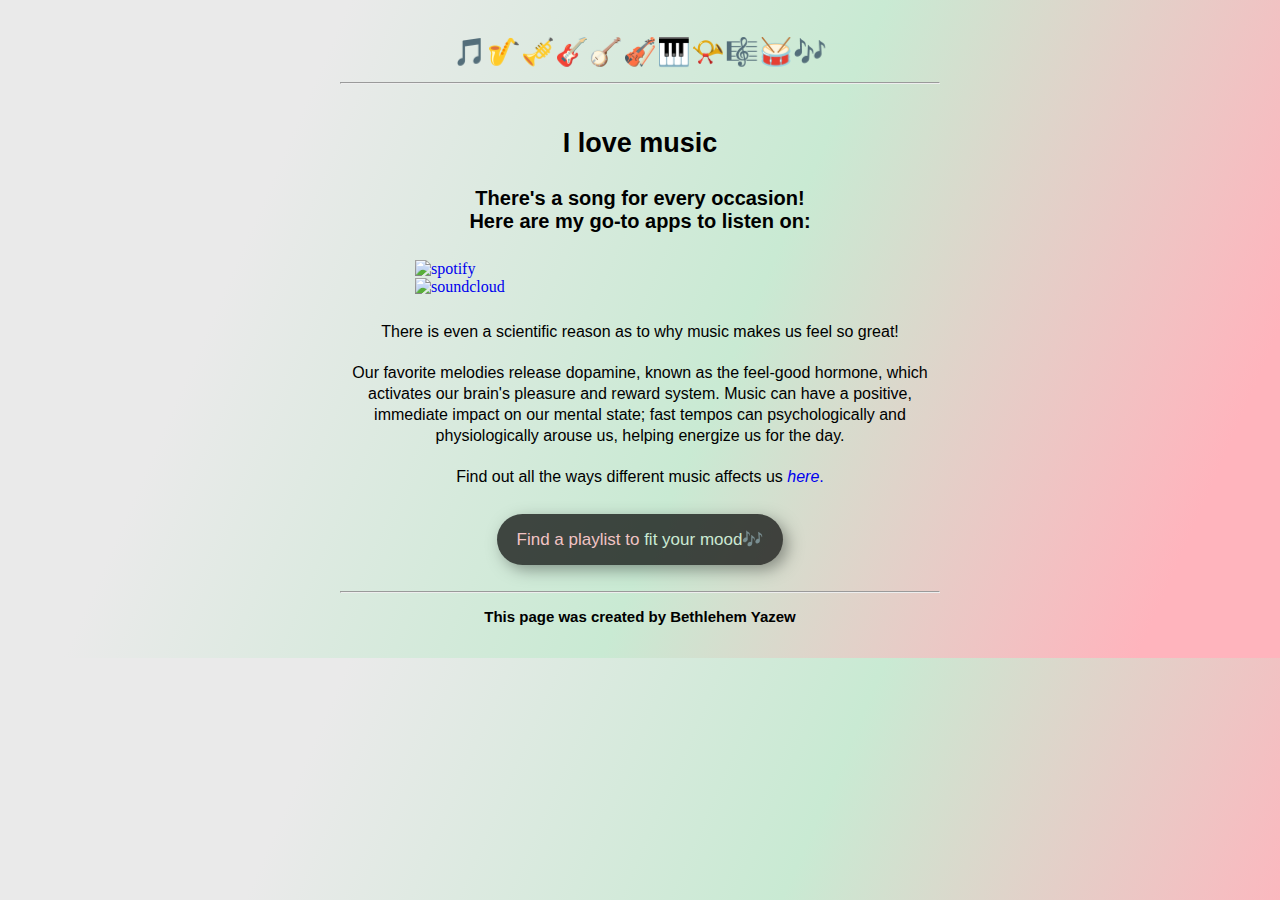
==== index.html @ ed2dabee "changed name correctly" ====
<!DOCTYPE html>
<html lang="en">
  <head>
    <meta charset="UTF-8" />
    <meta http-equiv="X-UA-Compatible" content="IE=edge" />
    <meta name="viewport" content="width=device-width, initial-scale=1.0" />
    <link rel="stylesheet" href="./src/styles.css" />
    <title>Why I love music</title>
  </head>
  <body>
    <div class="hold">
      <h1>
        🎵🎷🎺🎸🪕🎻🎹📯🎼🥁🎶
        <br />
        <hr />
        <br />
        <strong>I love music</strong>
      </h1>
      <h2>
        There's a song for every occasion!

        <br />
        Here are my go-to apps to listen on:
      </h2>

      <a
        href="https://open.spotify.com/"
        rel="noopener noreferrer"
        target="_blank"
        class="find-out"
      >
        <img
          src="https://s3.amazonaws.com/shecodesio-production/uploads/files/000/081/400/original/Spotify_Logo_CMYK_Green.png?1683732899"
          alt="spotify"
          class="sp"
        />
      </a>
      <a
        href="https://soundcloud.com/"
        rel="noopener noreferrer"
        target="_blank"
        class="find-out"
      >
        <img
          src="https://s3.amazonaws.com/shecodesio-production/uploads/files/000/081/399/original/SoundCloud-Logo-700x394.png?1683732882"
          alt="soundcloud"
          class="sp"
        />
      </a>

      <p>
        There is even a scientific reason as to why music makes us feel so
        great!
        <br />
        <br />
        Our favorite melodies release dopamine, known as the feel-good hormone,
        which activates our brain's pleasure and reward system. Music can have a
        positive, immediate impact on our mental state; fast tempos can
        psychologically and physiologically arouse us, helping energize us for
        the day.
        <br />
        <br />
        Find out all the ways different music affects us
        <a
          href="https://namica.org/blog/music-that-makes-us-feel-good-playlist/#:~:text=Our%20favorite%20melodies%20release%20dopamine,energize%20us%20for%20the%20day."
          rel="noopener noreferrer"
          target="_blank"
          class="find-out"
        >
          <em>here</em>.
        </a>
      </p>
      <button>
        <span class="first">Find a playlist to </span>
        <span class="second"> fit your mood🎶 </span>
      </button>
      <br />
      <hr />
      <h3>This page was created by Bethlehem Yazew</h3>
    </div>

    <script src="./src/index.js"></script>
  </body>
</html>
---- src/styles.css ----
body {
  background: linear-gradient(
    113.5deg,
    rgb(234, 234, 234) 22.3%,
    rgb(201, 234, 211) 56.6%,
    rgb(255, 180, 189) 90.9%
  );
}

h1 {
  text-align: center;
  font-size: 27px;
  color: black;
  font-family: Verdana, Geneva, Tahoma, sans-serif;
}
h2 {
  text-align: center;
  font-size: 20px;
  padding: 10px;
  color: black;
  font-family: Verdana, Geneva, Tahoma, sans-serif;
}
h3 {
  color: black;
  font-size: 15px;
  text-align: center;
  font-family: Verdana, Geneva, Tahoma, sans-serif;
}

img {
  display: block;
  margin: 0 auto;
  max-width: 75%;
}

p {
  line-height: 1.3;
  color: black;
  padding: 10px;
  text-align: center;
  font-family: Verdana, Geneva, Tahoma, sans-serif;
}

button {
  display: block;
  margin: 0 auto;
  background: black;
  opacity: 0.7;
  color: rgb(235, 202, 202);
  font-size: 17px;
  padding: 15px 20px;
  border-radius: 100px;
  border: none;
  box-shadow: 5px 5px 15px rgba(0, 0, 0, 0.5);
  transition: all 200mx ease-in-out;
}

button:hover {
  opacity: 0.4;
  cursor: pointer;
}

.hold {
  max-width: 600px;
  margin: 0 auto;
  padding: 10px 40px;
}

.find-out {
  display: inline;
  text-decoration: none;
}
.so {
  padding: 10px;
}

.sp:hover {
  opacity: 0.7;
  cursor: pointer;
}

.so:hover {
  opacity: 0.7;
  cursor: pointer;
}

.first {
  color: #ffb4bd;
}

.second {
  color: #caead3;
}
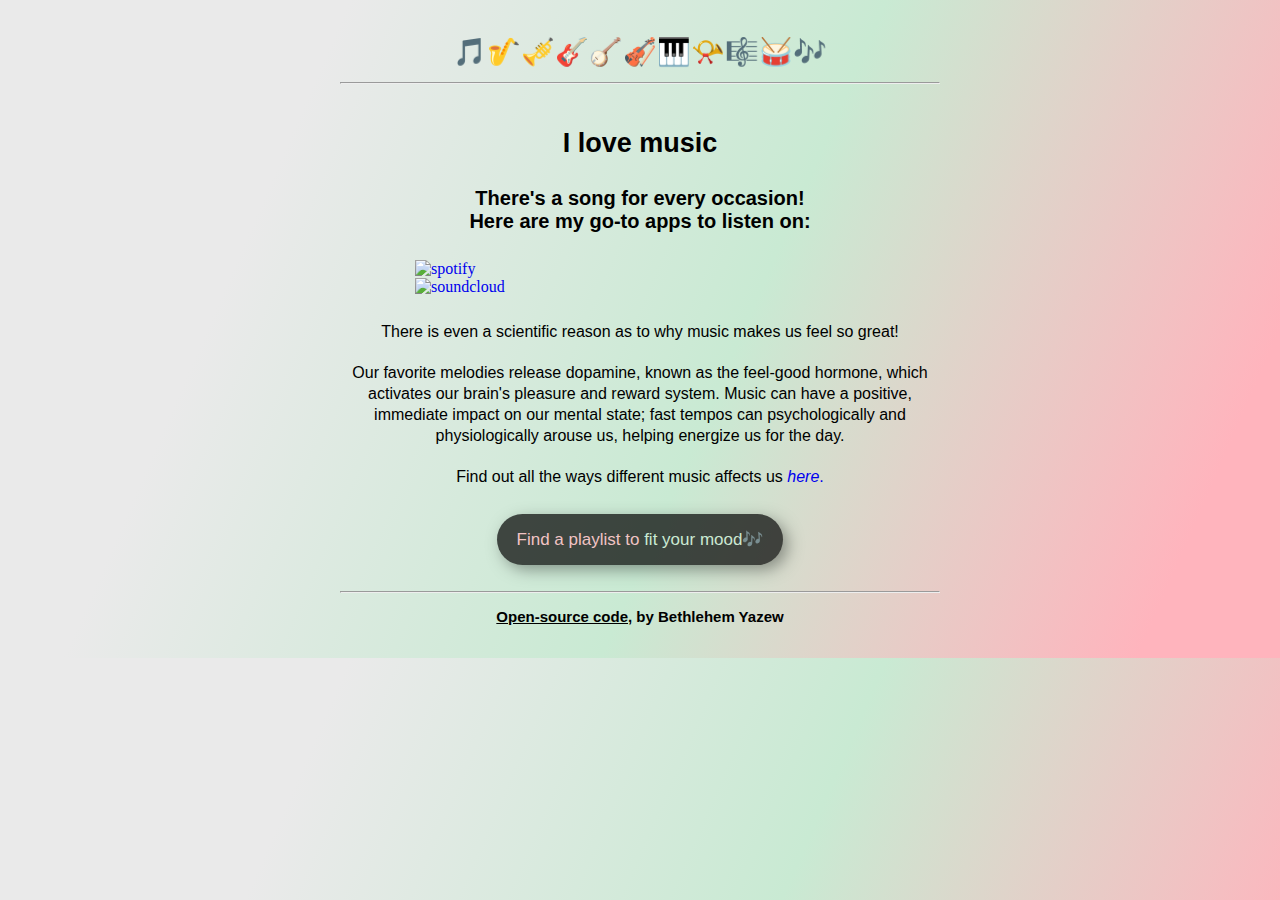
==== commit fc01dfa2: "final touches" ====
--- a/index.html
+++ b/index.html
@@ -76,7 +76,15 @@
       </button>
       <br />
       <hr />
-      <h3>This page was created by Bethlehem Yazew</h3>
+      <h3>
+        <a
+          href="https://github.com/bsyazew/Music-App"
+          rel="noopener noreferrer"
+          target="_blank"
+          class="link"
+          >Open-source code</a
+        >, by Bethlehem Yazew
+      </h3>
     </div>
 
     <script src="./src/index.js"></script>
--- a/src/styles.css
+++ b/src/styles.css
@@ -91,3 +91,7 @@
 .second {
   color: #caead3;
 }
+
+.link {
+  color: black;
+}